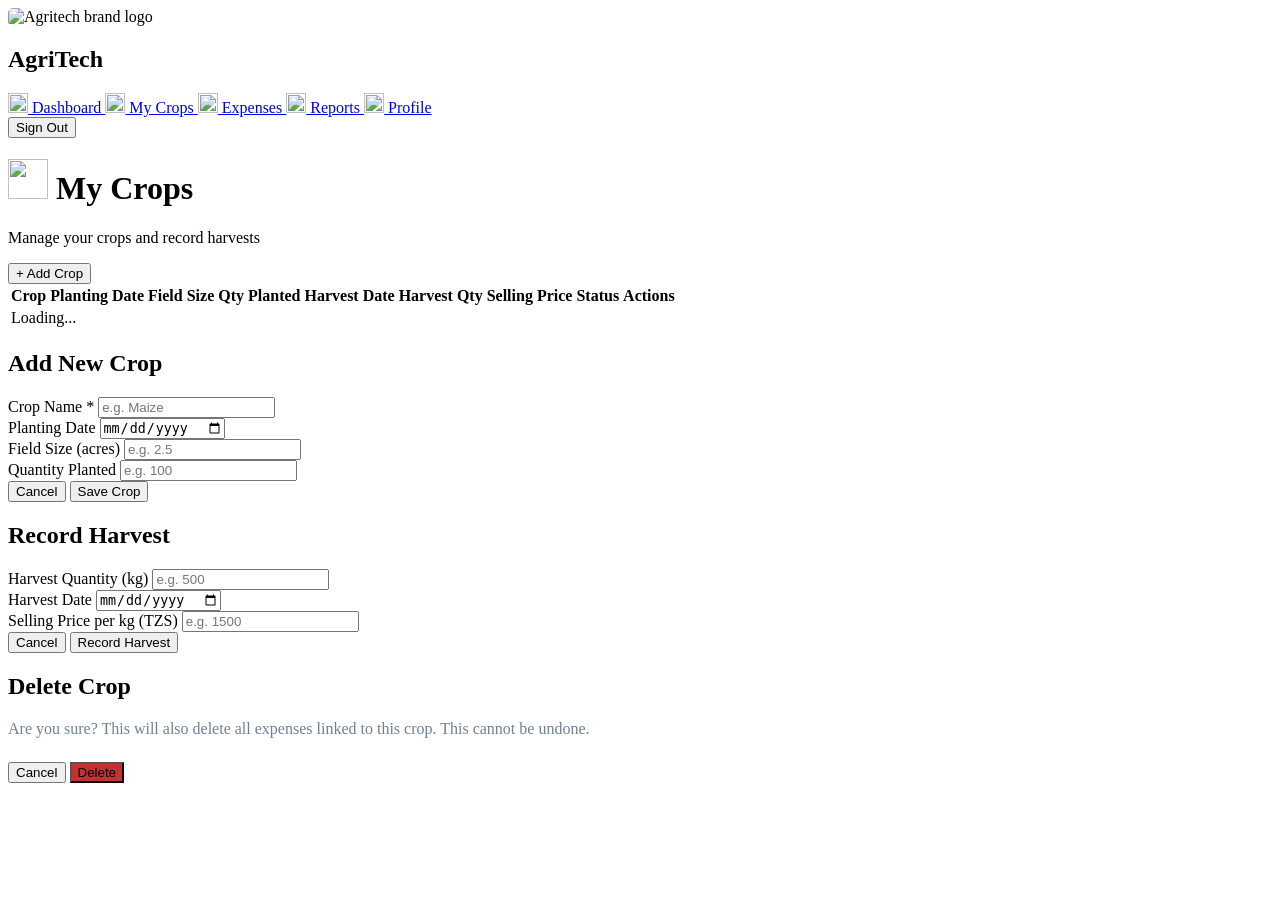
==== app/templates/crops.html @ eecd4054 "Day 14-15: web dashboard, my crops page, harvest recording, delete with ownership check" ====
<!doctype html>
<html lang="en">
  <head>
    <meta charset="UTF-8" />
    <meta name="viewport" content="width=device-width, initial-scale=1" />
    <title>AgriTech - My Crops</title>
    <link href="/static/css/style.css" rel="stylesheet" />
    <link rel="icon" type="image/png" href="/static/images/ATVI-logo.png" />
  </head>
  <body class="dashboard-page">
    <!-- SIDEBAR -->
    <div class="sidebar">
      <div class="sidebar-logo">
        <img
          src="/static/images/ATVI-logo-wb.png"
          class="img-logo"
          alt="Agritech brand logo"
          style="width: 40px; height: 40px; border-radius: 5px"
        />
        <h2>AgriTech</h2>
      </div>
      <nav class="sidebar-nav">
        <a href="/dashboard" class="nav-item">
          <img
            src="/static/images/dashboard.png"
            style="width: 20px; height: 20px"
          />
          Dashboard
        </a>
        <a href="/crops-page" class="nav-item active">
          <img
            src="/static/images/crops.png"
            style="width: 20px; height: 20px"
          />
          My Crops
        </a>
        <a href="/expenses" class="nav-item">
          <img
            src="/static/images/expenses.png"
            style="width: 20px; height: 20px"
          />
          Expenses
        </a>
        <a href="/reports" class="nav-item">
          <img
            src="/static/images/report.png"
            style="width: 20px; height: 20px"
          />
          Reports
        </a>
        <a href="/profile" class="nav-item">
          <img
            src="/static/images/profile.png"
            style="width: 20px; height: 20px"
          />
          Profile
        </a>
      </nav>
      <div class="sidebar-footer">
        <button id="logout-btn" class="btn-logout">Sign Out</button>
      </div>
    </div>

    <!-- MAIN CONTENT -->
    <div class="main-content">
      <div class="topbar">
        <div class="topbar-greeting">
          <h1>
            <img
              src="/static/images/crops.png"
              style="width: 40px; height: 40px"
            />
            My Crops
          </h1>
          <p>Manage your crops and record harvests</p>
        </div>
        <button class="btn-add" id="add-crop-btn">+ Add Crop</button>
      </div>

      <div class="section">
        <div class="table-container">
          <table class="data-table">
            <thead>
              <tr>
                <th>Crop</th>
                <th>Planting Date</th>
                <th>Field Size</th>
                <th>Qty Planted</th>
                <th>Harvest Date</th>
                <th>Harvest Qty</th>
                <th>Selling Price</th>
                <th>Status</th>
                <th>Actions</th>
              </tr>
            </thead>
            <tbody id="crops-tbody">
              <tr>
                <td colspan="9" class="loading">Loading...</td>
              </tr>
            </tbody>
          </table>
        </div>
      </div>
    </div>

    <!-- ADD CROP MODAL -->
    <div class="modal hidden" id="add-crop-modal">
      <div class="modal-box">
        <h2>Add New Crop</h2>
        <div class="form-group">
          <label>Crop Name *</label>
          <input type="text" id="crop-name" placeholder="e.g. Maize" />
        </div>
        <div class="form-group">
          <label>Planting Date</label>
          <input type="date" id="crop-planting-date" />
        </div>
        <div class="form-group">
          <label>Field Size (acres)</label>
          <input
            type="number"
            id="crop-field-size"
            placeholder="e.g. 2.5"
            step="0.1"
          />
        </div>
        <div class="form-group">
          <label>Quantity Planted</label>
          <input type="number" id="crop-quantity" placeholder="e.g. 100" />
        </div>
        <div class="error-message hidden" id="add-modal-error"></div>
        <div class="modal-actions">
          <button id="cancel-add-btn" class="btn-secondary">Cancel</button>
          <button id="save-crop-btn" class="btn-primary">Save Crop</button>
        </div>
      </div>
    </div>

    <!-- HARVEST MODAL -->
    <div class="modal hidden" id="harvest-modal">
      <div class="modal-box">
        <h2>Record Harvest</h2>
        <input type="hidden" id="harvest-crop-id" />
        <div class="form-group">
          <label>Harvest Quantity (kg)</label>
          <input type="number" id="harvest-qty" placeholder="e.g. 500" />
        </div>
        <div class="form-group">
          <label>Harvest Date</label>
          <input type="date" id="harvest-date" />
        </div>
        <div class="form-group">
          <label>Selling Price per kg (TZS)</label>
          <input type="number" id="selling-price" placeholder="e.g. 1500" />
        </div>
        <div class="error-message hidden" id="harvest-modal-error"></div>
        <div class="modal-actions">
          <button id="cancel-harvest-btn" class="btn-secondary">Cancel</button>
          <button id="save-harvest-btn" class="btn-primary">
            Record Harvest
          </button>
        </div>
      </div>
    </div>

    <!-- DELETE CONFIRM MODAL -->
    <div class="modal hidden" id="delete-modal">
      <div class="modal-box">
        <h2>Delete Crop</h2>
        <p style="color: #718096; margin-bottom: 24px">
          Are you sure? This will also delete all expenses linked to this crop.
          This cannot be undone.
        </p>
        <input type="hidden" id="delete-crop-id" />
        <div class="modal-actions">
          <button id="cancel-delete-btn" class="btn-secondary">Cancel</button>
          <button
            id="confirm-delete-btn"
            class="btn-primary"
            style="background: #c53030"
          >
            Delete
          </button>
        </div>
      </div>
    </div>

    <script src="/static/js/main.js"></script>
    <script src="/static/js/crops.js"></script>
  </body>
</html>
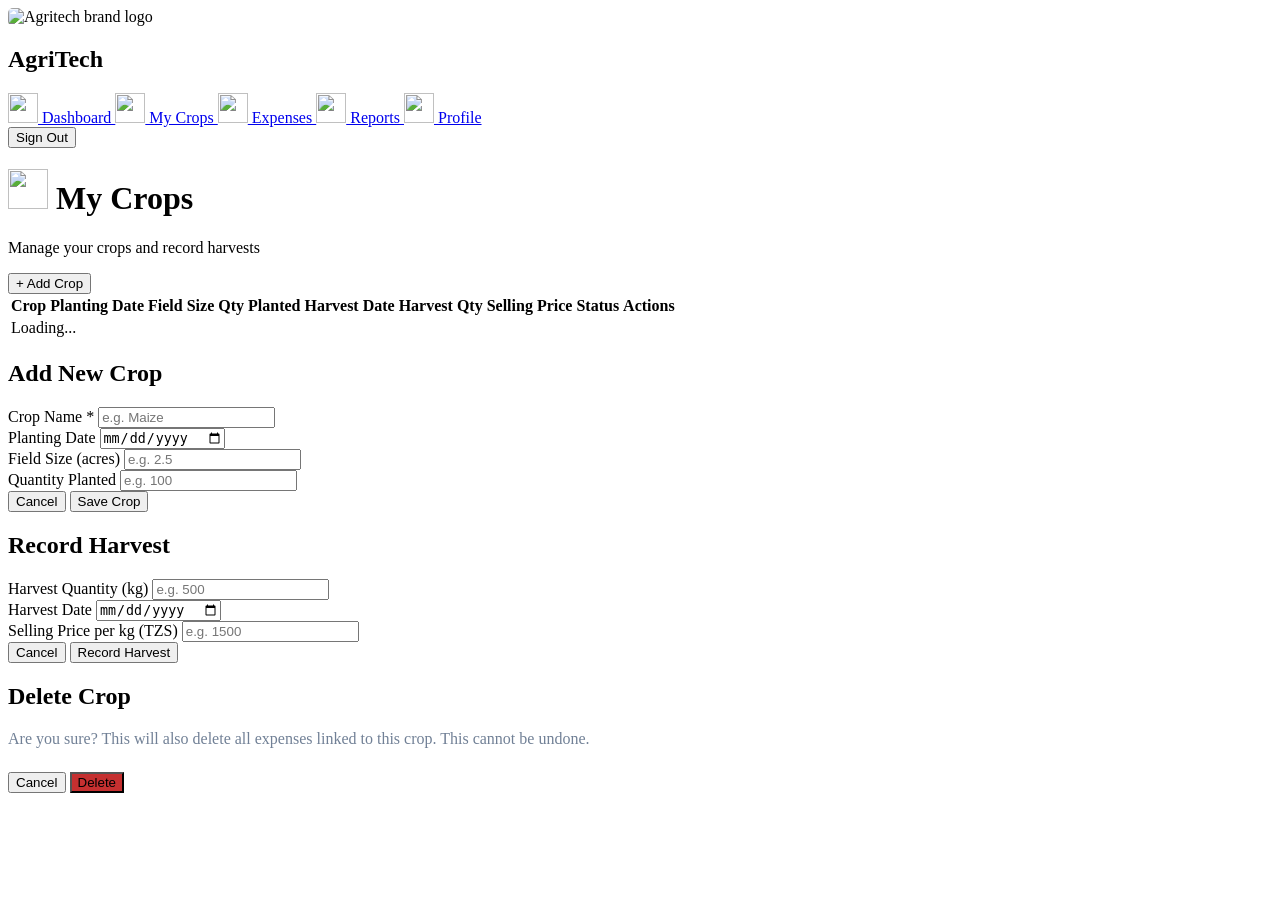
==== commit 4f783eb6: "Day 14-15: web dashboard, my crops page, harvest recording, delete with ownership checki and README" ====
--- a/app/templates/crops.html
+++ b/app/templates/crops.html
@@ -23,35 +23,35 @@
         <a href="/dashboard" class="nav-item">
           <img
             src="/static/images/dashboard.png"
-            style="width: 20px; height: 20px"
+            style="width: 30px; height: 30px"
           />
           Dashboard
         </a>
         <a href="/crops-page" class="nav-item active">
           <img
             src="/static/images/crops.png"
-            style="width: 20px; height: 20px"
+            style="width: 30px; height: 30px"
           />
           My Crops
         </a>
         <a href="/expenses" class="nav-item">
           <img
             src="/static/images/expenses.png"
-            style="width: 20px; height: 20px"
+            style="width: 30px; height: 30px"
           />
           Expenses
         </a>
         <a href="/reports" class="nav-item">
           <img
             src="/static/images/report.png"
-            style="width: 20px; height: 20px"
+            style="width: 30px; height: 30px"
           />
           Reports
         </a>
         <a href="/profile" class="nav-item">
           <img
             src="/static/images/profile.png"
-            style="width: 20px; height: 20px"
+            style="width: 30px; height: 30px"
           />
           Profile
         </a>
